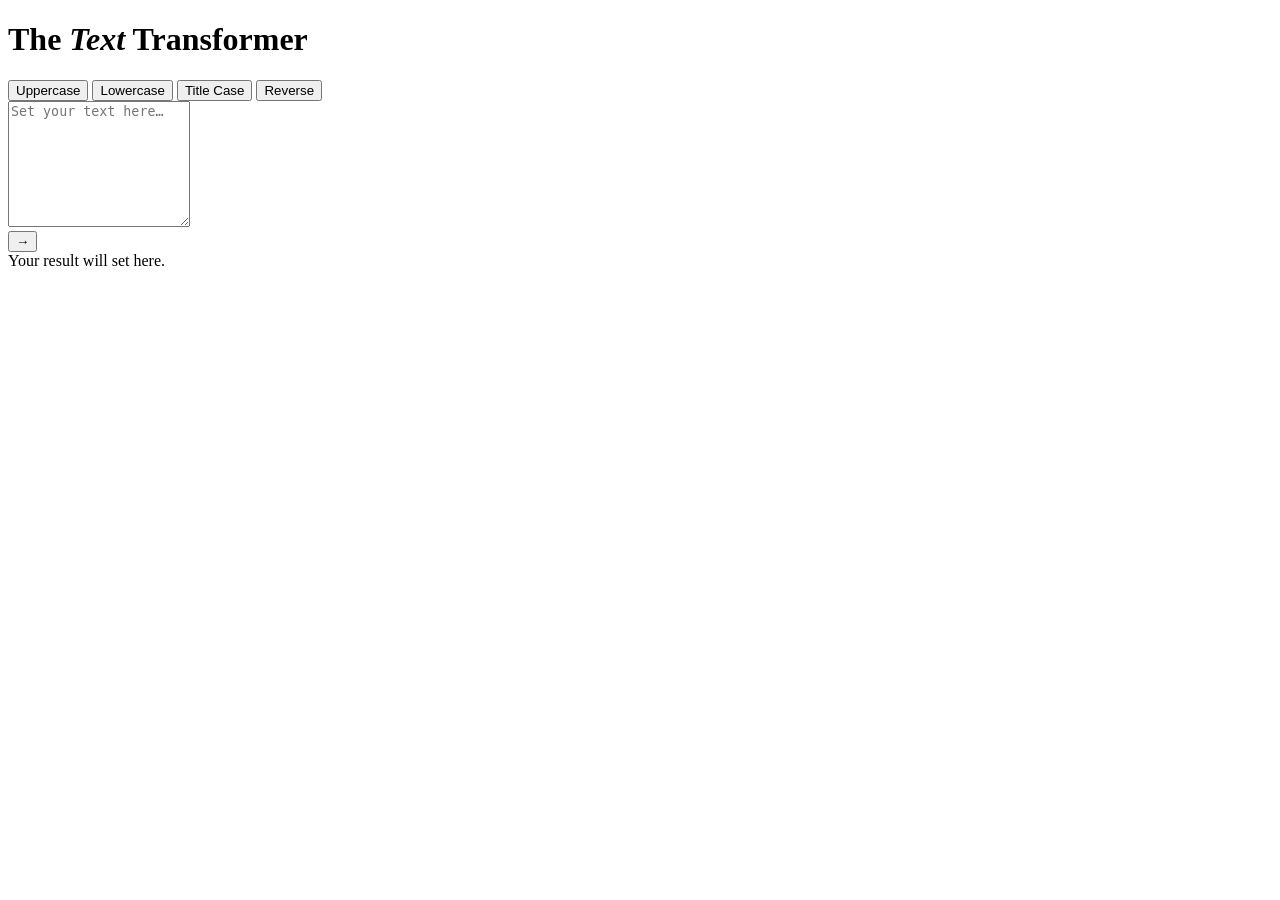
==== templates/index.html @ c5036128 "feat: build interactive text transformer with Flask, HTML, CSS" ====
<!DOCTYPE html>
<html lang="en">
<head>
    <meta charset="UTF-8">
    <meta name="viewport" content="width=device-width, initial-scale=1.0">
    <title>Text Transformer — Sprint 02</title>
    <link rel="preconnect" href="https://fonts.googleapis.com">
    <link rel="preconnect" href="https://fonts.gstatic.com" crossorigin>
    <link href="https://fonts.googleapis.com/css2?family=Fraunces:ital,wght@0,600;1,500;1,600&family=Inter:wght@400;500;600&family=JetBrains+Mono:wght@400;500&display=swap" rel="stylesheet">
    <link rel="stylesheet" href="{{ url_for('static', filename='style.css') }}">
</head>
<body>
    <div class="scene">
        <header class="masthead">
            <h1>The <em>Text</em> Transformer</h1>
        </header>

        <main class="press">
            <div class="mode-row" id="mode-row">
                <button type="button" class="mode-pill is-active" data-mode="upper">Uppercase</button>
                <button type="button" class="mode-pill" data-mode="lower">Lowercase</button>
                <button type="button" class="mode-pill" data-mode="title">Title Case</button>
                <button type="button" class="mode-pill" data-mode="reverse">Reverse</button>
            </div>

            <form id="transform-form" class="press-grid">
                <div class="pane pane-input">
                    <textarea id="input-text" placeholder="Set your text here…" rows="8" spellcheck="false"></textarea>
                </div>

                <div class="press-divider">
                    <button type="submit" class="press-button" aria-label="Transform text">
                        <span class="press-button-arrow">→</span>
                    </button>
                </div>

                <div class="pane pane-output">
                    <div id="output-text" class="output-display" data-empty="true">Your result will set here.</div>
                </div>
            </form>
        </main>
    </div>

    <script>
        const form = document.getElementById('transform-form');
        const output = document.getElementById('output-text');
        const button = document.querySelector('.press-button');
        const modeRow = document.getElementById('mode-row');
        let selectedMode = 'upper';

        modeRow.addEventListener('click', function (e) {
            const pill = e.target.closest('.mode-pill');
            if (!pill) return;
            document.querySelectorAll('.mode-pill').forEach(p => p.classList.remove('is-active'));
            pill.classList.add('is-active');
            selectedMode = pill.dataset.mode;
        });

        function typeReveal(el, text) {
            el.dataset.empty = 'false';
            el.textContent = '';
            let i = 0;
            const speed = Math.max(8, Math.min(30, 600 / Math.max(text.length, 1)));
            function step() {
                if (i < text.length) {
                    el.textContent += text[i];
                    i++;
                    setTimeout(step, speed);
                }
            }
            step();
        }

        form.addEventListener('submit', async function (e) {
            e.preventDefault();
            const inputText = document.getElementById('input-text').value;
            if (!inputText.trim()) return;

            button.classList.add('is-loading');

            try {
                const response = await fetch('/transform', {
                    method: 'POST',
                    headers: { 'Content-Type': 'application/json' },
                    body: JSON.stringify({ text: inputText, mode: selectedMode })
                });
                const data = await response.json();
                typeReveal(output, data.result);
            } catch (err) {
                output.dataset.empty = 'false';
                output.textContent = 'Something jammed in the press. Try again.';
            } finally {
                button.classList.remove('is-loading');
            }
        });
    </script>
</body>
</html>
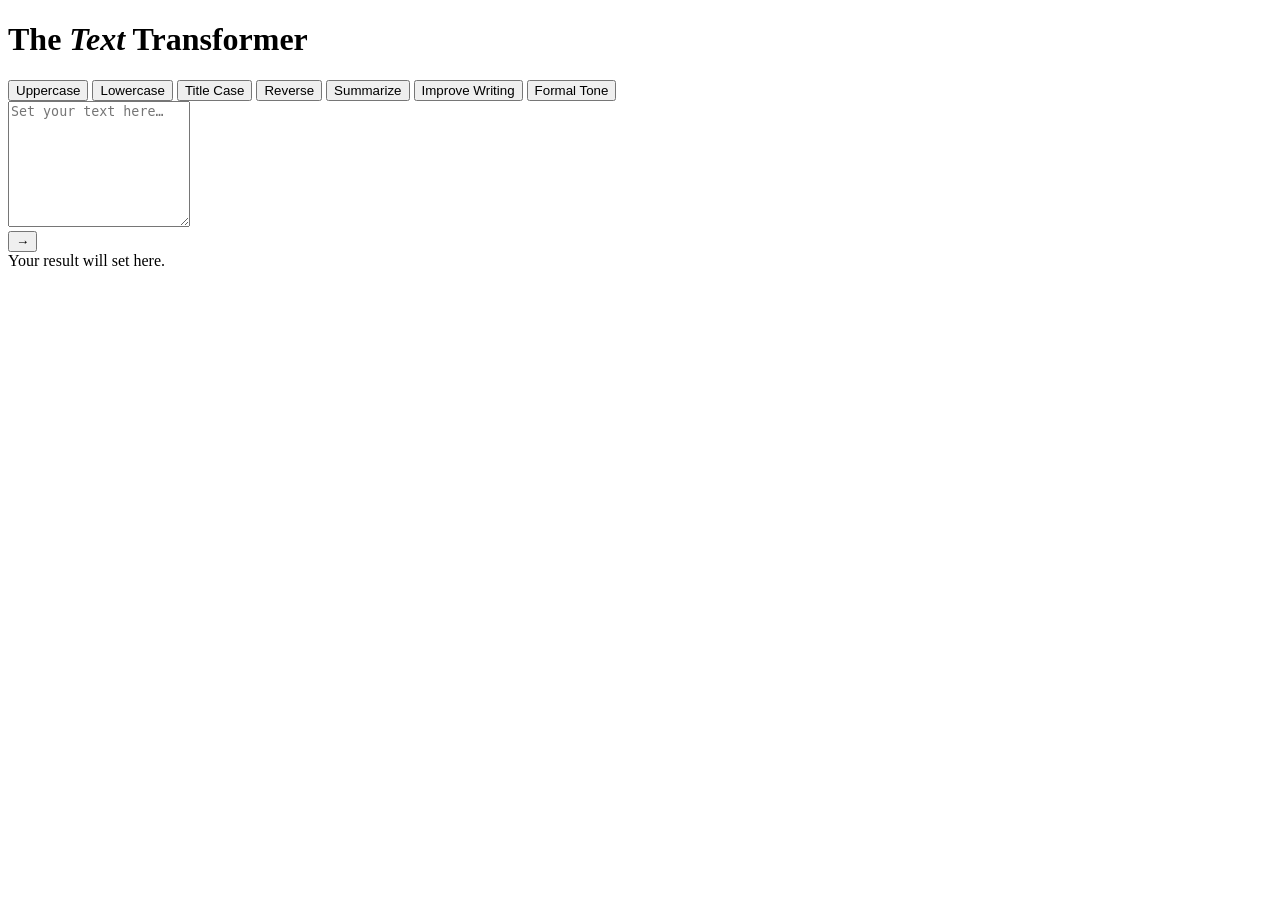
==== commit f1abfafe: "Add PostgreSQL support, Dockerfile, and docker-compose for containerized deployment" ====
--- a/templates/index.html
+++ b/templates/index.html
@@ -3,7 +3,7 @@
 <head>
     <meta charset="UTF-8">
     <meta name="viewport" content="width=device-width, initial-scale=1.0">
-    <title>Text Transformer — Sprint 02</title>
+    <title>Text Transformer — Sprint 04</title>
     <link rel="preconnect" href="https://fonts.googleapis.com">
     <link rel="preconnect" href="https://fonts.gstatic.com" crossorigin>
     <link href="https://fonts.googleapis.com/css2?family=Fraunces:ital,wght@0,600;1,500;1,600&family=Inter:wght@400;500;600&family=JetBrains+Mono:wght@400;500&display=swap" rel="stylesheet">
@@ -21,6 +21,9 @@
                 <button type="button" class="mode-pill" data-mode="lower">Lowercase</button>
                 <button type="button" class="mode-pill" data-mode="title">Title Case</button>
                 <button type="button" class="mode-pill" data-mode="reverse">Reverse</button>
+               <button type="button" class="mode-pill" data-mode="summarize">Summarize</button>
+                <button type="button" class="mode-pill" data-mode="improve">Improve Writing</button>
+                <button type="button" class="mode-pill" data-mode="formal">Formal Tone</button>
             </div>
 
             <form id="transform-form" class="press-grid">
@@ -95,4 +98,4 @@
         });
     </script>
 </body>
-</html>
+</html>
